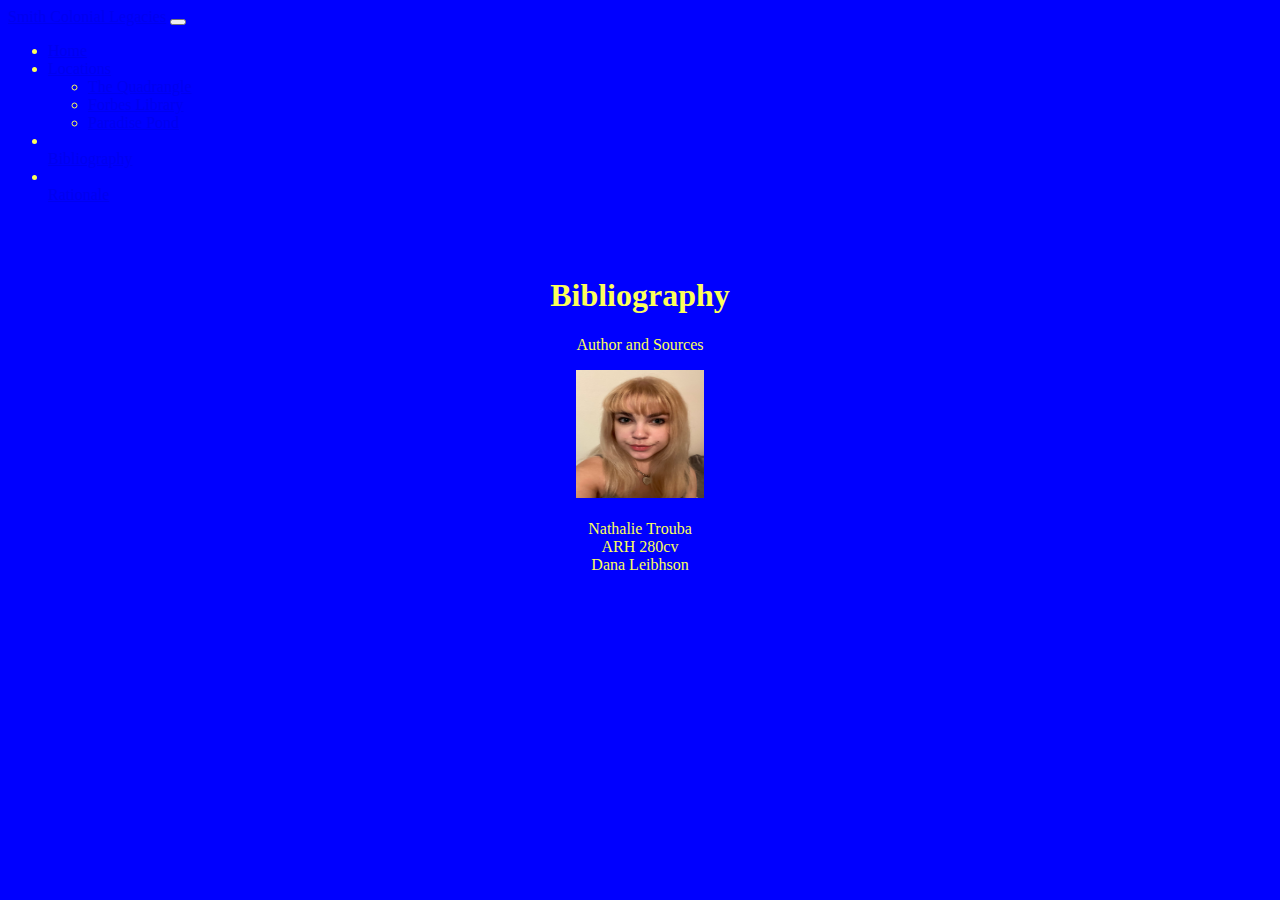
==== bibliography.html @ fccc3b8e "Add files via upload" ====
<!DOCTYPE html>
<html>
<head>
<title>Bibliography</title>

<link href="https://cdn.jsdelivr.net/npm/bootstrap@5.1.3/dist/css/bootstrap.min.css" rel="stylesheet" integrity="sha384-1BmE4kWBq78iYhFldvKuhfTAU6auU8tT94WrHftjDbrCEXSU1oBoqyl2QvZ6jIW3" crossorigin="anonymous">

    <script src="https://cdn.jsdelivr.net/npm/bootstrap@5.1.3/dist/js/bootstrap.bundle.min.js" integrity="sha384-ka7Sk0Gln4gmtz2MlQnikT1wXgYsOg+OMhuP+IlRH9sENBO0LRn5q+8nbTov4+1p" crossorigin="anonymous"></script>

    <link rel="stylesheet" href="style.css">

  </head>
  <body style="background-color:blue;"></body>

  <body>

    <nav class="navbar navbar-expand-lg navbar-light bg-light">
   <div class="container-fluid">
    <a class="navbar-brand" href="#">Smith Colonial Legacies</a>
    <button class="navbar-toggler" type="button" data-bs-toggle="collapse" data-bs-target="#navbarSupportedContent" aria-controls="navbarSupportedContent" aria-expanded="false" aria-label="Toggle navigation">
      <span class="navbar-toggler-icon"></span>
    </button>
    <div class="collapse navbar-collapse" id="navbarSupportedContent">
      <ul class="navbar-nav me-auto mb-2 mb-lg-0">
        <li class="nav-item">
          <a class="nav-link" href="index.html">Home</a>
        </li>
        <li class="nav-item dropdown">
          <a class="nav-link dropdown-toggle" href="#" id="navbarDropdown" role="button" data-bs-toggle="dropdown" aria-expanded="false">
            Locations
          </a>
          <ul class="dropdown-menu" aria-labelledby="navbarDropdown">
            <li><a class="dropdown-item" href="TheQuadrangle.html">The Quadrangle</a></li>
            <li><a class="dropdown-item" href="Forbes.html">Forbes Library</a></li>
            <li><a class="dropdown-item" href="ParadisePond.html">Paradise Pond</a></li>
          </ul>
          <li class=""nav-item"></li> 
          <a class="nav-link" href="bibliography.html">Bibliography</a>
          <li class=""nav-item"></li> 
          <a class="nav-link" href="rationale.html">Rationale</a>
        </li>
        </ul>
    </div>
  </div>
</nav>

<br><br>

<h1><center>Bibliography</h1>
  <p><center>Author and Sources</p>
  <center><img src="nathalietour.jpg" alt="nathalie" style="width:128px;height:128px;"></center>
  <br>



</head>
<body>Nathalie Trouba<br>
      ARH 280cv<br>
      Dana Leibhson<br>



  </body>
</body>
</body>
---- style.css ----
body {
    background-color: rgba(255, 0, 242, 0.329);
    color: rgb(252, 255, 91);
    font-family: 'Times New Roman', Times, serif;
    font-size: medium;
  }
  em{
    color: rgb(245, 229, 8);
  } 
  h2{
    color: rgb(255, 255, 255);
  }
  p.italic{
    font-style: italic;
  }
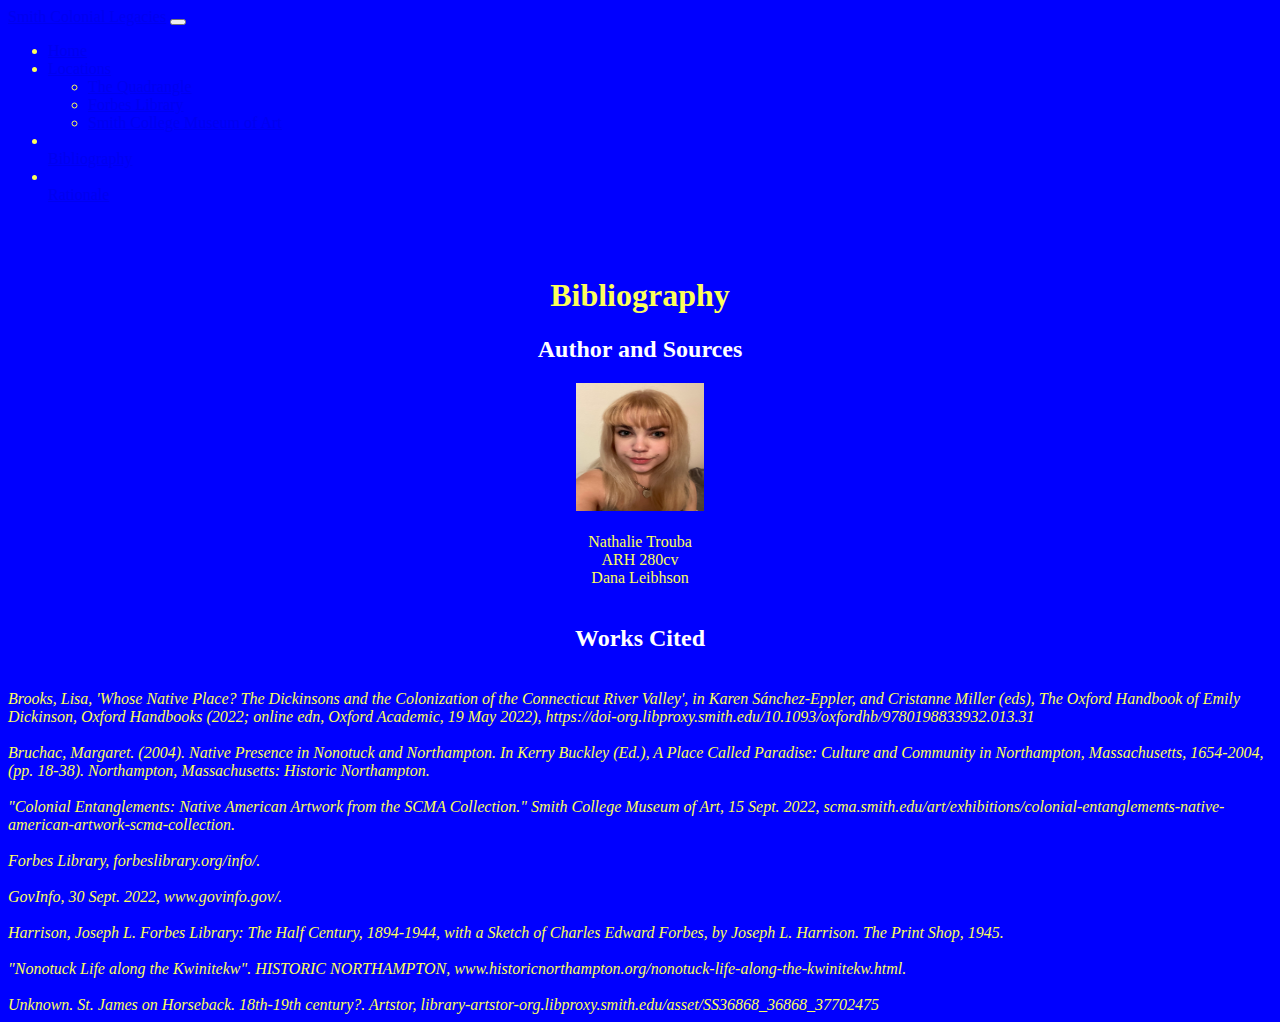
==== commit c2828f79: "Add files via upload" ====
--- a/bibliography.html
+++ b/bibliography.html
@@ -32,7 +32,7 @@
           <ul class="dropdown-menu" aria-labelledby="navbarDropdown">
             <li><a class="dropdown-item" href="TheQuadrangle.html">The Quadrangle</a></li>
             <li><a class="dropdown-item" href="Forbes.html">Forbes Library</a></li>
-            <li><a class="dropdown-item" href="ParadisePond.html">Paradise Pond</a></li>
+            <li><a class="dropdown-item" href="SCMA.html">Smith College Museum of Art</a></li>
           </ul>
           <li class=""nav-item"></li> 
           <a class="nav-link" href="bibliography.html">Bibliography</a>
@@ -47,18 +47,46 @@
 <br><br>
 
 <h1><center>Bibliography</h1>
-  <p><center>Author and Sources</p>
+  <h2><center>Author and Sources</h2>
   <center><img src="nathalietour.jpg" alt="nathalie" style="width:128px;height:128px;"></center>
   <br>
 
 
 
 </head>
-<body>Nathalie Trouba<br>
+<body><center>Nathalie Trouba<br>
       ARH 280cv<br>
       Dana Leibhson<br>
-
-
+      </center>
+      <br>
+      <h2><center>Works Cited</center></h2>
+      <br>
+      <cite>Brooks, Lisa, 'Whose Native Place? The Dickinsons and the Colonization of the Connecticut River Valley', in Karen Sánchez-Eppler, and Cristanne Miller (eds), The Oxford Handbook of Emily Dickinson, Oxford Handbooks (2022; online edn, Oxford Academic, 19 May 2022), https://doi-org.libproxy.smith.edu/10.1093/oxfordhb/9780198833932.013.31
+      </cite>
+      <br>
+      <br>
+      <cite>Bruchac, Margaret. (2004). Native Presence in Nonotuck and Northampton. In Kerry Buckley (Ed.), A Place Called Paradise: Culture and Community in Northampton, Massachusetts, 1654-2004, (pp. 18-38). Northampton, Massachusetts: Historic Northampton.
+      </cite>
+      <br>
+      <br>
+      <cite>"Colonial Entanglements: Native American Artwork from the SCMA Collection." Smith College Museum of Art, 15 Sept. 2022, scma.smith.edu/art/exhibitions/colonial-entanglements-native-american-artwork-scma-collection.
+      </cite>
+      <br>
+      <br>
+      <cite>Forbes Library, forbeslibrary.org/info/. </cite>
+      <br>
+      <br>
+      <cite>GovInfo, 30 Sept. 2022, www.govinfo.gov/. </cite>
+      <br>
+      <br>
+      <cite>Harrison, Joseph L. Forbes Library: The Half Century, 1894-1944, with a Sketch of Charles Edward Forbes, by Joseph L. Harrison. The Print Shop, 1945. </cite>
+      <br>
+      <br>
+      <cite>"Nonotuck Life along the Kwinitekw". HISTORIC NORTHAMPTON, www.historicnorthampton.org/nonotuck-life-along-the-kwinitekw.html. </cite>
+      <br>
+      <br>
+      <cite>Unknown. St. James on Horseback. 18th-19th century?. Artstor, library-artstor-org.libproxy.smith.edu/asset/SS36868_36868_37702475</cite>
+      
 
   </body>
 </body>
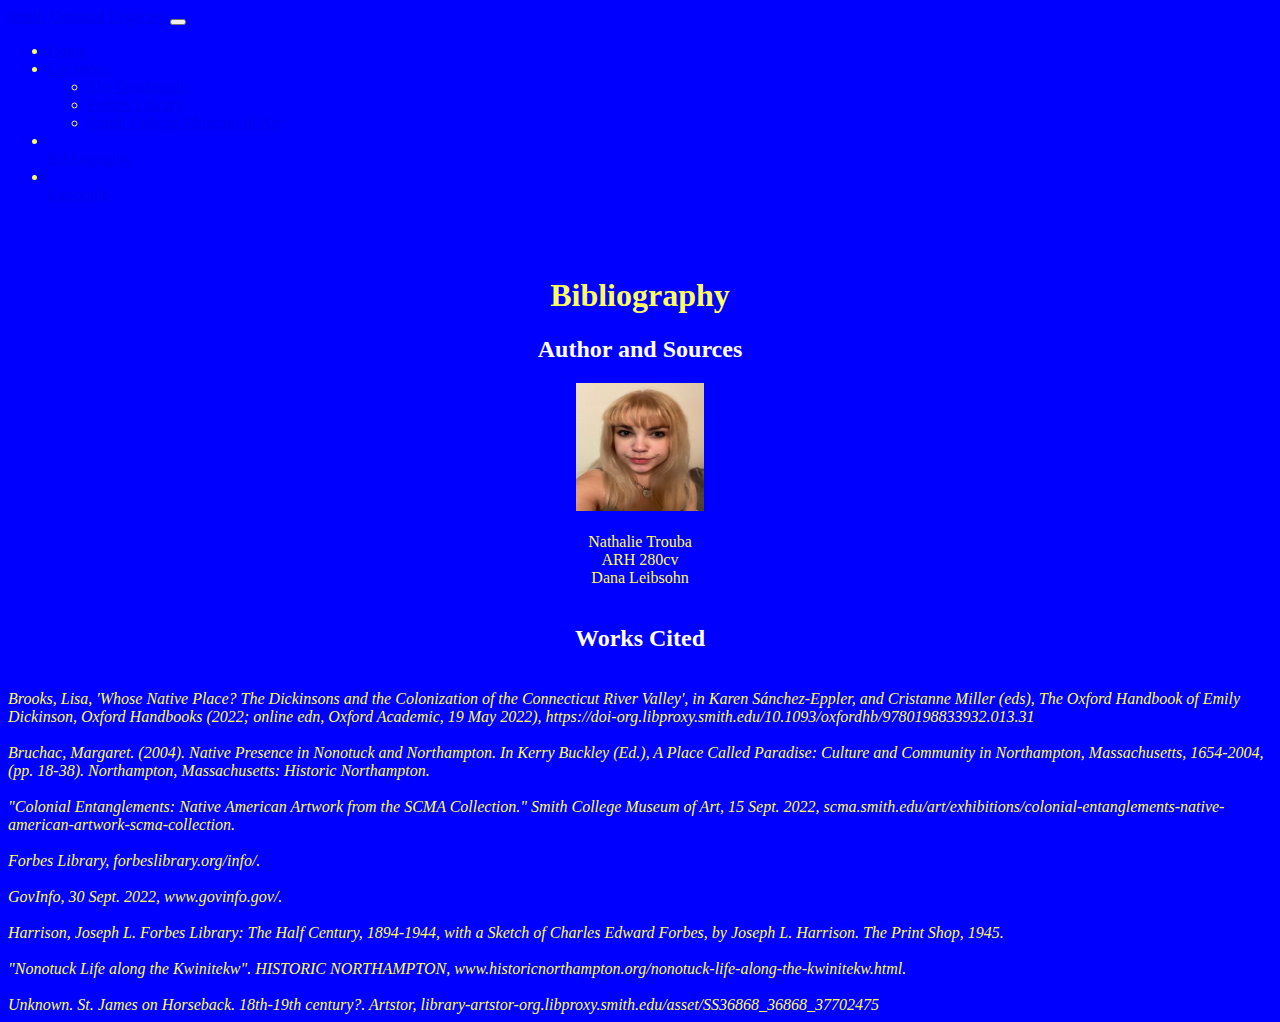
==== commit 5d4c080b: "Add files via upload" ====
--- a/bibliography.html
+++ b/bibliography.html
@@ -56,7 +56,7 @@
 </head>
 <body><center>Nathalie Trouba<br>
       ARH 280cv<br>
-      Dana Leibhson<br>
+      Dana Leibsohn<br>
       </center>
       <br>
       <h2><center>Works Cited</center></h2>
